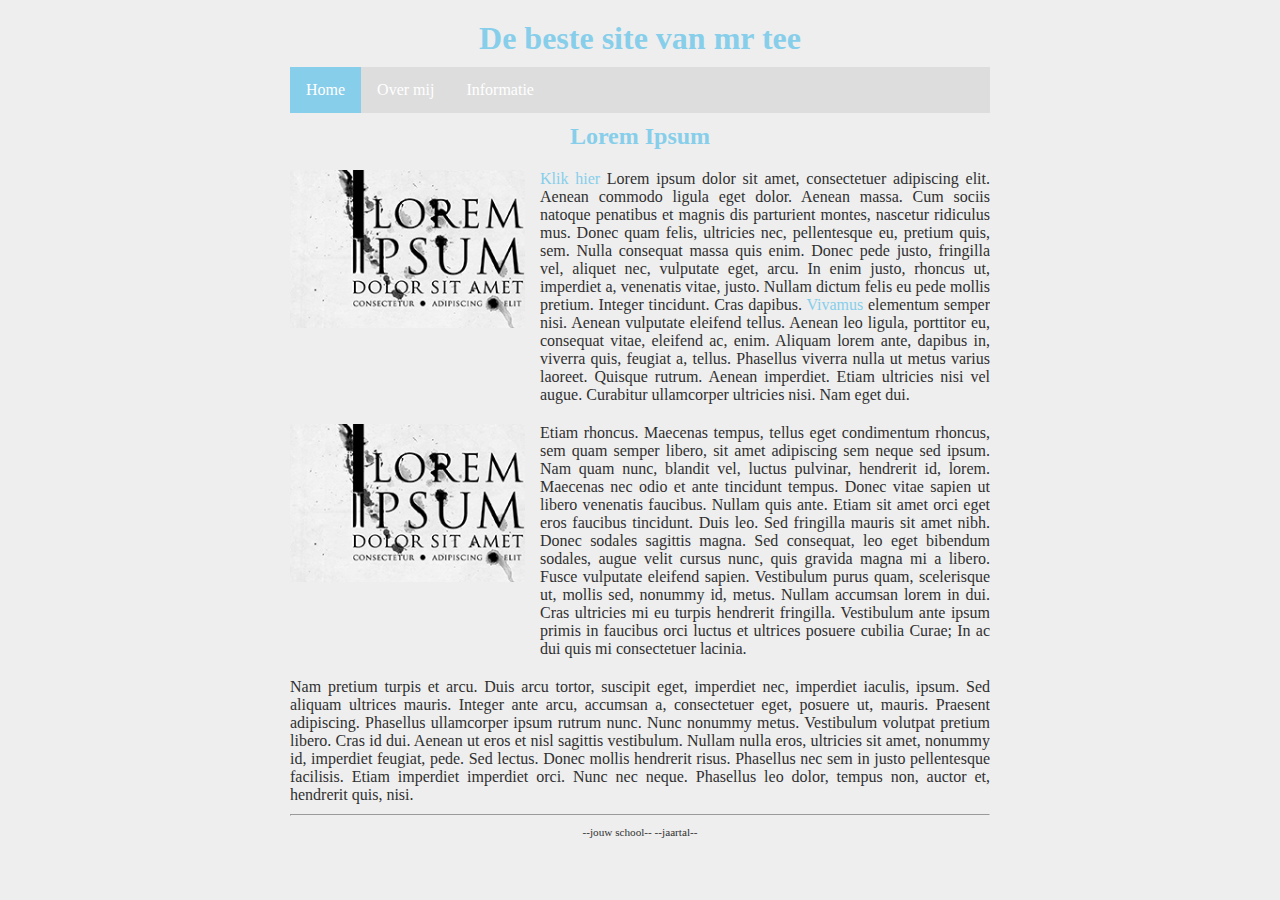
==== index.html @ 3a4fccee "informatica" ====
<!DOCTYPE html>

<html lang="nl">

<head>
  <link rel="stylesheet" href="style.css" />
  <title>Dit is een eenvoudige website</title>
  <meta charset="UTF-8" />
</head>

<body>
  <div class="page">

    <header>
      <h1 id="hoofdtitel" class="belangrijk">De beste site van mr tee</h1>
    </header>

    <nav>
      <ul>
        <li><a class="active" href="index.html">Home</a></li>
        <li><a href="overmij.html">Over mij</a></li>
        <li><a href="info.html">Informatie</a></li>
      </ul>
    </nav>

    <main>
      <h2>Lorem Ipsum</h2>

      <div class="item">
        <img class="item-plaatje" src="afbeeldingen/loremipsum.jpg" alt="lorem ipsum">
        <p class="item-tekst">
          <a href="http://nu.nl">Klik hier</a> Lorem ipsum dolor sit amet, consectetuer adipiscing elit. Aenean commodo
          ligula eget dolor. Aenean massa. Cum sociis natoque penatibus et magnis dis parturient montes, nascetur
          ridiculus mus. Donec quam felis, ultricies nec, pellentesque eu, pretium quis, sem. Nulla consequat massa quis
          enim. Donec pede justo, fringilla vel, aliquet nec, vulputate eget, arcu. In enim justo, rhoncus ut, imperdiet
          a, venenatis vitae, justo. Nullam dictum felis eu pede mollis pretium. Integer tincidunt. Cras dapibus. <a
            href="http://www.encyclo.nl/begrip/dum%20vivimus%20vivamus">Vivamus</a> elementum semper nisi. Aenean
          vulputate eleifend tellus. Aenean leo ligula, porttitor eu, consequat vitae, eleifend ac, enim. Aliquam lorem
          ante, dapibus in, viverra quis, feugiat a, tellus. Phasellus viverra nulla ut metus varius laoreet. Quisque
          rutrum. Aenean imperdiet. Etiam ultricies nisi vel augue. Curabitur ullamcorper ultricies nisi. Nam eget dui.
        </p>
      </div>

      <div class="item">
        <img class="item-plaatje" src="afbeeldingen/loremipsum.jpg" alt="lorem ipsum">
        <p class="item-tekst">
          Etiam rhoncus. Maecenas tempus, tellus eget
          condimentum rhoncus, sem quam semper libero, sit amet adipiscing sem neque sed ipsum. Nam quam nunc, blandit
          vel, luctus pulvinar, hendrerit id, lorem. Maecenas nec odio et ante tincidunt tempus. Donec vitae sapien ut
          libero venenatis faucibus. Nullam quis ante. Etiam sit amet orci eget eros faucibus tincidunt. Duis leo. Sed
          fringilla mauris sit amet nibh. Donec sodales sagittis magna. Sed consequat, leo eget bibendum sodales, augue
          velit cursus nunc, quis gravida magna mi a libero. Fusce vulputate eleifend sapien. Vestibulum purus quam,
          scelerisque ut, mollis sed, nonummy id, metus. Nullam accumsan lorem in dui. Cras ultricies mi eu turpis
          hendrerit fringilla. Vestibulum ante ipsum primis in faucibus orci luctus et ultrices posuere cubilia Curae;
          In
          ac dui quis mi consectetuer lacinia.
        </p>
      </div>

      <p>
        Nam pretium turpis et arcu. Duis arcu tortor, suscipit eget, imperdiet nec, imperdiet iaculis, ipsum. Sed
        aliquam ultrices mauris. Integer ante arcu, accumsan a, consectetuer eget, posuere ut, mauris. Praesent
        adipiscing. Phasellus ullamcorper ipsum rutrum nunc. Nunc nonummy metus. Vestibulum volutpat pretium libero.
        Cras id dui. Aenean ut eros et nisl sagittis vestibulum. Nullam nulla eros, ultricies sit amet, nonummy id,
        imperdiet feugiat, pede. Sed lectus. Donec mollis hendrerit risus. Phasellus nec sem in justo pellentesque
        facilisis. Etiam imperdiet imperdiet orci. Nunc nec neque. Phasellus leo dolor, tempus non, auctor et, hendrerit
        quis, nisi.
      </p>

    </main>

    <footer>
      <hr />
      <p class="smalltext">--jouw school-- --jaartal--</p>
    </footer>

  </div>
</body>

</html>
---- style.css ----
/* Instellingen om fouten te helpen vinden,
   uncomment om aan te zetten */

/* zorg dat elke box een gestippelde rand krijgt, 
   zodat je de afmeting goed kunt zien, 
   let op 1: dit kan de layout soms kan wijzigen 
   let op 2: laat 1 sterretje voor { staan als je commentaar weghaalt */
/*  * {border: 1px dotted black;}   */
  
/* zorg dat elke box een doorzichtige donkere achtergrond krijgt, 
   hoe meer boxen in elkaar hoe donkerder de achtergrondkleur 
   letop: laat 1 sterretje voor { staan als je commentaar weghaalt */
/*  * {background-color: rgba(0,0,0,5%);}  */


/************************* BASISINSTELLINGEN *************************/

/* Basisinstellingen voor alle pagina's, alleen aanpassen als je pro wilt worden */

* {                               /* geldt voor alles */
  box-sizing: border-box;         /* zorg dat border meetelt bij de width en height van boxen */
  margin: 0px;                    /* standaard marge 0 pixels */
}

html, body {                      /* geldt voor html en body */
  background-color: #EEEEEE;    /* achtergrondkleur lichtgrijs */
  color: #303030;               /* tekstkleur donkergrijs */
}  

div {                             /* geldt voor div */
  overflow: hidden;               /* zorgt dat een <div> de hoogte krijgt van wat erin zit
                                     (anders tellen de floats erin niet mee voor de hoogte
                                     en wordt dus wel eens hoogte 0) */
}


/************************* ALLE WEBPAGINA'S *************************/

/* Indeling en opmaak voor alle pagina's */

.page {
  width: 700px;                   /* vaste breedte van 700 pixels */
  margin: 10px auto;              /* boven en onder 10 pixels marge,
                                     links en rechts marge gelijk verdeeld (gecentreerd) */
}

header, footer {                  /* geldt voor header en footer */
  margin: 10px 0px;
}

main {                       
  text-align: justify;            /* tekst links en rechts uitvullen */
}

h1, h2, h3 {                      /* geldt voor h1 en h2 en h3 */
  margin: 10px 0px;
  text-align: center;             /* tekst centreren */
  color: skyblue;
} 

p {
  margin: 10px 0px;
  text-align: justify;            /* tekst links en rechts uitvullen */
}

img {
  margin: 10px 0px;
}

a {
  color: skyblue;
  text-decoration: none;
}

a:hover {                         /* <a> als je er met de muis op staat */
  text-decoration: underline;
}

.smalltext {
  text-align: center;
  font-size: 0.7em;
}

/************************* NAVIGATIEBALK *************************/

/* navigatiebalk voor alle pagina's */

nav ul {                        /* <ul> die child is van <nav> */
  list-style-type: none;
  margin: auto;
  padding: 0;
  background-color: #dddddd;
  overflow: hidden;
}

nav ul li {                     /* <li> die child is van <ul> die op zijn beurt child is van <nav> */
  float: left;
}

nav li a {
  display: block;
  color: white;
  text-align: center;
  padding: 14px 16px;
  text-decoration: none;
}

nav li a:hover {
  background-color: #aaaaaa;
}

nav li a.active {
  background-color: skyblue;
}


/************************* HOOFDPAGINA *************************/

/* Indeling en opmaak voor hoofdpagina */

/* .item {} */ /* hier doen we nog niks mee, dat mag je zelf toevoegen */

.item-plaatje {
  float: left;
  width: 250px;
  padding-right: 15px; /* zorgt dat plaatje niet tegen tekst komt */
}

.item-tekst {
  float: right;
  width: 450px;
}

/************************* SUBPAGINA *************************/

/* Indeling en opmaak voor subpagina */

/* verzin deze zelf... */
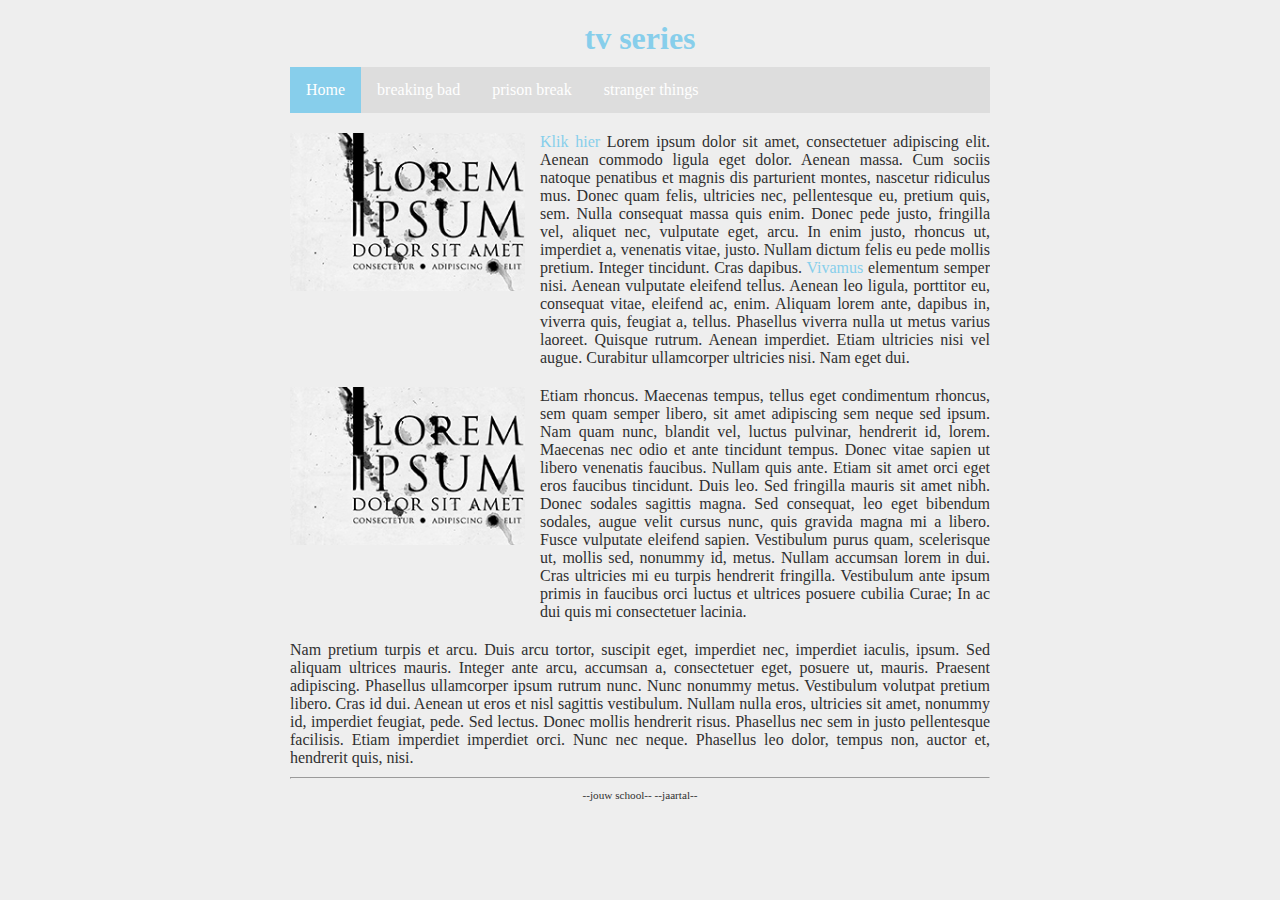
==== commit 21718ee0: "iets" ====
--- a/index.html
+++ b/index.html
@@ -12,19 +12,20 @@
   <div class="page">
 
     <header>
-      <h1 id="hoofdtitel" class="belangrijk">De beste site van mr tee</h1>
+      <h1 id="hoofdtitel" class="belangrijk"> tv series</h1>
     </header>
 
     <nav>
       <ul>
         <li><a class="active" href="index.html">Home</a></li>
-        <li><a href="overmij.html">Over mij</a></li>
-        <li><a href="info.html">Informatie</a></li>
+        <li><a href="breaking bad.html">breaking bad</a></li>
+        <li><a href="prison break.html">prison break</a></li>
+        <li><a href="stranger things.html">stranger things</a></li>
       </ul>
     </nav>
 
     <main>
-      <h2>Lorem Ipsum</h2>
+      <h2> </h2>
 
       <div class="item">
         <img class="item-plaatje" src="afbeeldingen/loremipsum.jpg" alt="lorem ipsum">
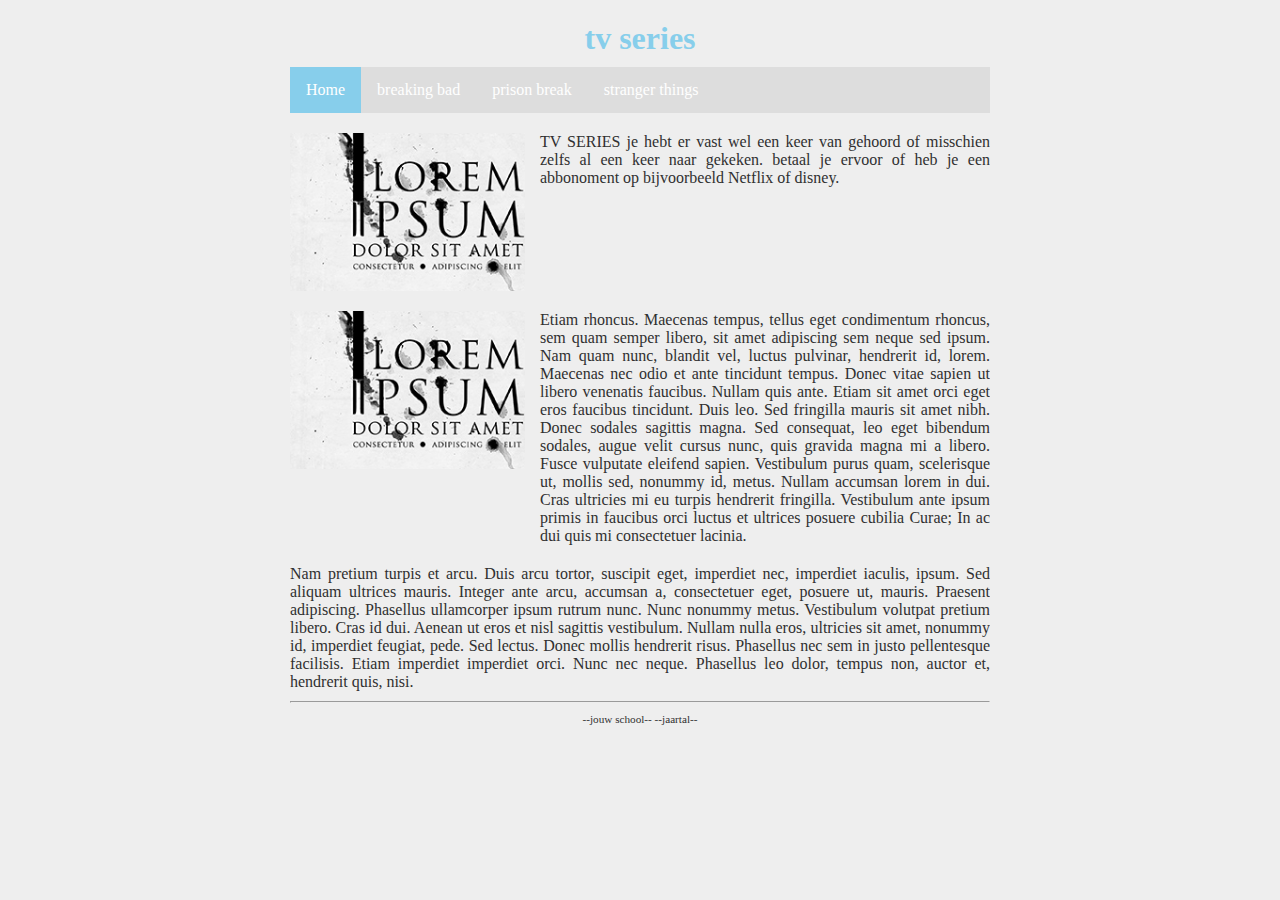
==== commit 0afeaadc: "iets1" ====
--- a/index.html
+++ b/index.html
@@ -18,9 +18,9 @@
     <nav>
       <ul>
         <li><a class="active" href="index.html">Home</a></li>
-        <li><a href="breaking bad.html">breaking bad</a></li>
-        <li><a href="prison break.html">prison break</a></li>
-        <li><a href="stranger things.html">stranger things</a></li>
+        <li><a href="breakingbad.html">breaking bad</a></li>
+        <li><a href="prisonbreak.html">prison break</a></li>
+        <li><a href="strangerthings.html">stranger things</a></li>
       </ul>
     </nav>
 
@@ -30,15 +30,9 @@
       <div class="item">
         <img class="item-plaatje" src="afbeeldingen/loremipsum.jpg" alt="lorem ipsum">
         <p class="item-tekst">
-          <a href="http://nu.nl">Klik hier</a> Lorem ipsum dolor sit amet, consectetuer adipiscing elit. Aenean commodo
-          ligula eget dolor. Aenean massa. Cum sociis natoque penatibus et magnis dis parturient montes, nascetur
-          ridiculus mus. Donec quam felis, ultricies nec, pellentesque eu, pretium quis, sem. Nulla consequat massa quis
-          enim. Donec pede justo, fringilla vel, aliquet nec, vulputate eget, arcu. In enim justo, rhoncus ut, imperdiet
-          a, venenatis vitae, justo. Nullam dictum felis eu pede mollis pretium. Integer tincidunt. Cras dapibus. <a
-            href="http://www.encyclo.nl/begrip/dum%20vivimus%20vivamus">Vivamus</a> elementum semper nisi. Aenean
-          vulputate eleifend tellus. Aenean leo ligula, porttitor eu, consequat vitae, eleifend ac, enim. Aliquam lorem
-          ante, dapibus in, viverra quis, feugiat a, tellus. Phasellus viverra nulla ut metus varius laoreet. Quisque
-          rutrum. Aenean imperdiet. Etiam ultricies nisi vel augue. Curabitur ullamcorper ultricies nisi. Nam eget dui.
+          <a href="http://nu.nl"></a> <a>         
+            </a> TV SERIES je hebt er vast wel een keer van gehoord of misschien zelfs al een keer naar gekeken. betaal je ervoor of heb je een abbonoment op bijvoorbeeld Netflix of disney.     
+          
         </p>
       </div>
 
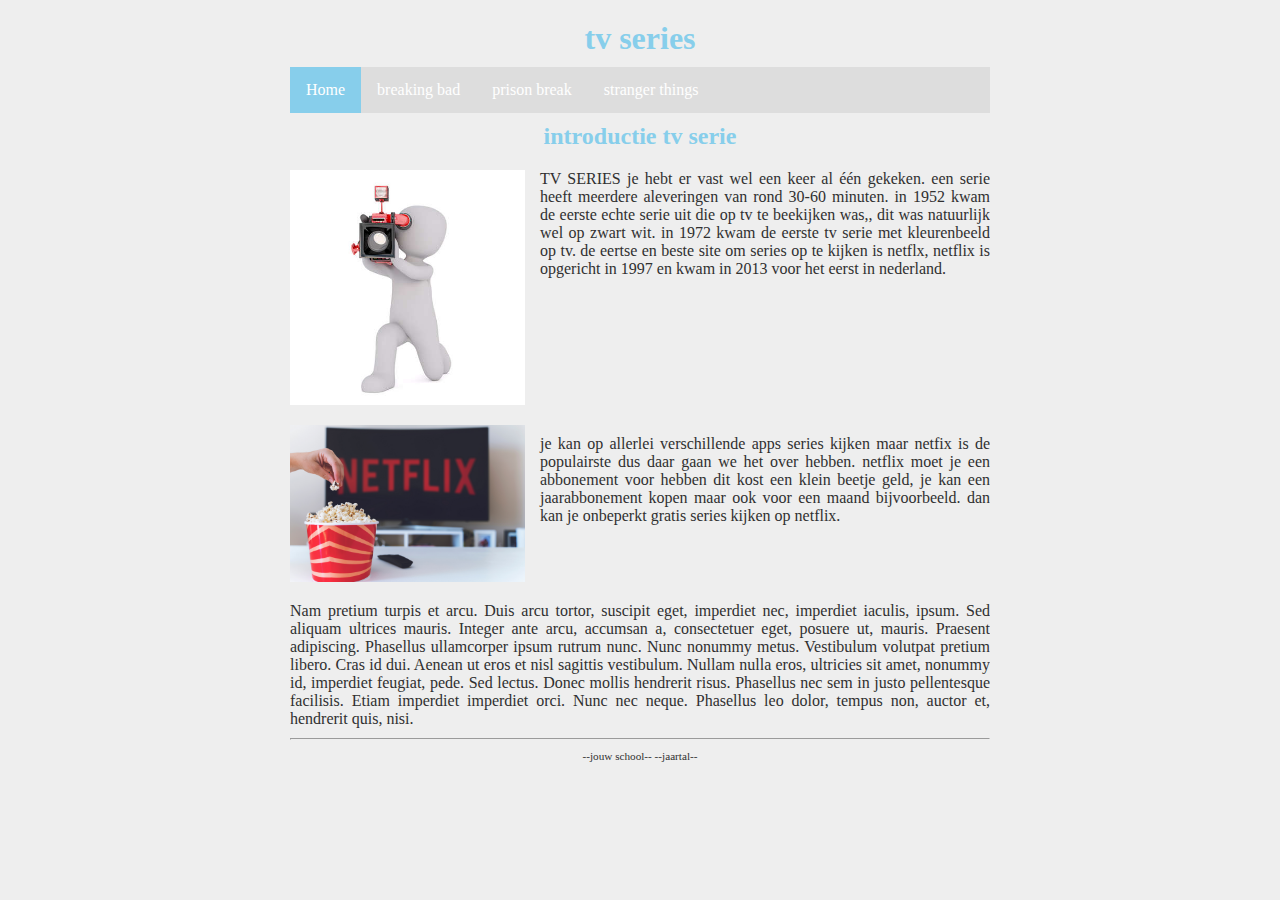
==== commit 3c06393a: "iets3" ====
--- a/index.html
+++ b/index.html
@@ -25,31 +25,22 @@
     </nav>
 
     <main>
-      <h2> </h2>
+      <h2>introductie tv serie</h2>
 
       <div class="item">
-        <img class="item-plaatje" src="afbeeldingen/loremipsum.jpg" alt="lorem ipsum">
+        <img class="item-plaatje" src="afbeeldingen/film.jpg" alt="lorem ipsum">
         <p class="item-tekst">
           <a href="http://nu.nl"></a> <a>         
-            </a> TV SERIES je hebt er vast wel een keer van gehoord of misschien zelfs al een keer naar gekeken. betaal je ervoor of heb je een abbonoment op bijvoorbeeld Netflix of disney.     
+            </a> TV SERIES je hebt er vast wel een keer al één gekeken. een serie heeft meerdere aleveringen  van rond 30-60 minuten. in 1952 kwam  de eerste echte serie uit die op tv te beekijken was,, dit was natuurlijk wel op zwart wit. in 1972 kwam de eerste tv serie met kleurenbeeld op tv. de eertse en beste site om series op te kijken is netflx, netflix is opgericht in 1997 en kwam in 2013 voor het eerst in nederland.
+        
           
         </p>
       </div>
 
       <div class="item">
-        <img class="item-plaatje" src="afbeeldingen/loremipsum.jpg" alt="lorem ipsum">
+        <img class="item-plaatje" src="afbeeldingen/Netflix.webp" alt="lorum ipsun">
         <p class="item-tekst">
-          Etiam rhoncus. Maecenas tempus, tellus eget
-          condimentum rhoncus, sem quam semper libero, sit amet adipiscing sem neque sed ipsum. Nam quam nunc, blandit
-          vel, luctus pulvinar, hendrerit id, lorem. Maecenas nec odio et ante tincidunt tempus. Donec vitae sapien ut
-          libero venenatis faucibus. Nullam quis ante. Etiam sit amet orci eget eros faucibus tincidunt. Duis leo. Sed
-          fringilla mauris sit amet nibh. Donec sodales sagittis magna. Sed consequat, leo eget bibendum sodales, augue
-          velit cursus nunc, quis gravida magna mi a libero. Fusce vulputate eleifend sapien. Vestibulum purus quam,
-          scelerisque ut, mollis sed, nonummy id, metus. Nullam accumsan lorem in dui. Cras ultricies mi eu turpis
-          hendrerit fringilla. Vestibulum ante ipsum primis in faucibus orci luctus et ultrices posuere cubilia Curae;
-          In
-          ac dui quis mi consectetuer lacinia.
-        </p>
+        </p> je kan op allerlei verschillende apps series kijken maar netfix is de populairste dus daar gaan we het over hebben. netflix moet je een abbonement voor hebben dit kost een klein beetje geld, je kan een jaarabbonement kopen maar ook voor een maand bijvoorbeeld. dan kan je onbeperkt gratis series kijken op netflix. 
       </div>
 
       <p>
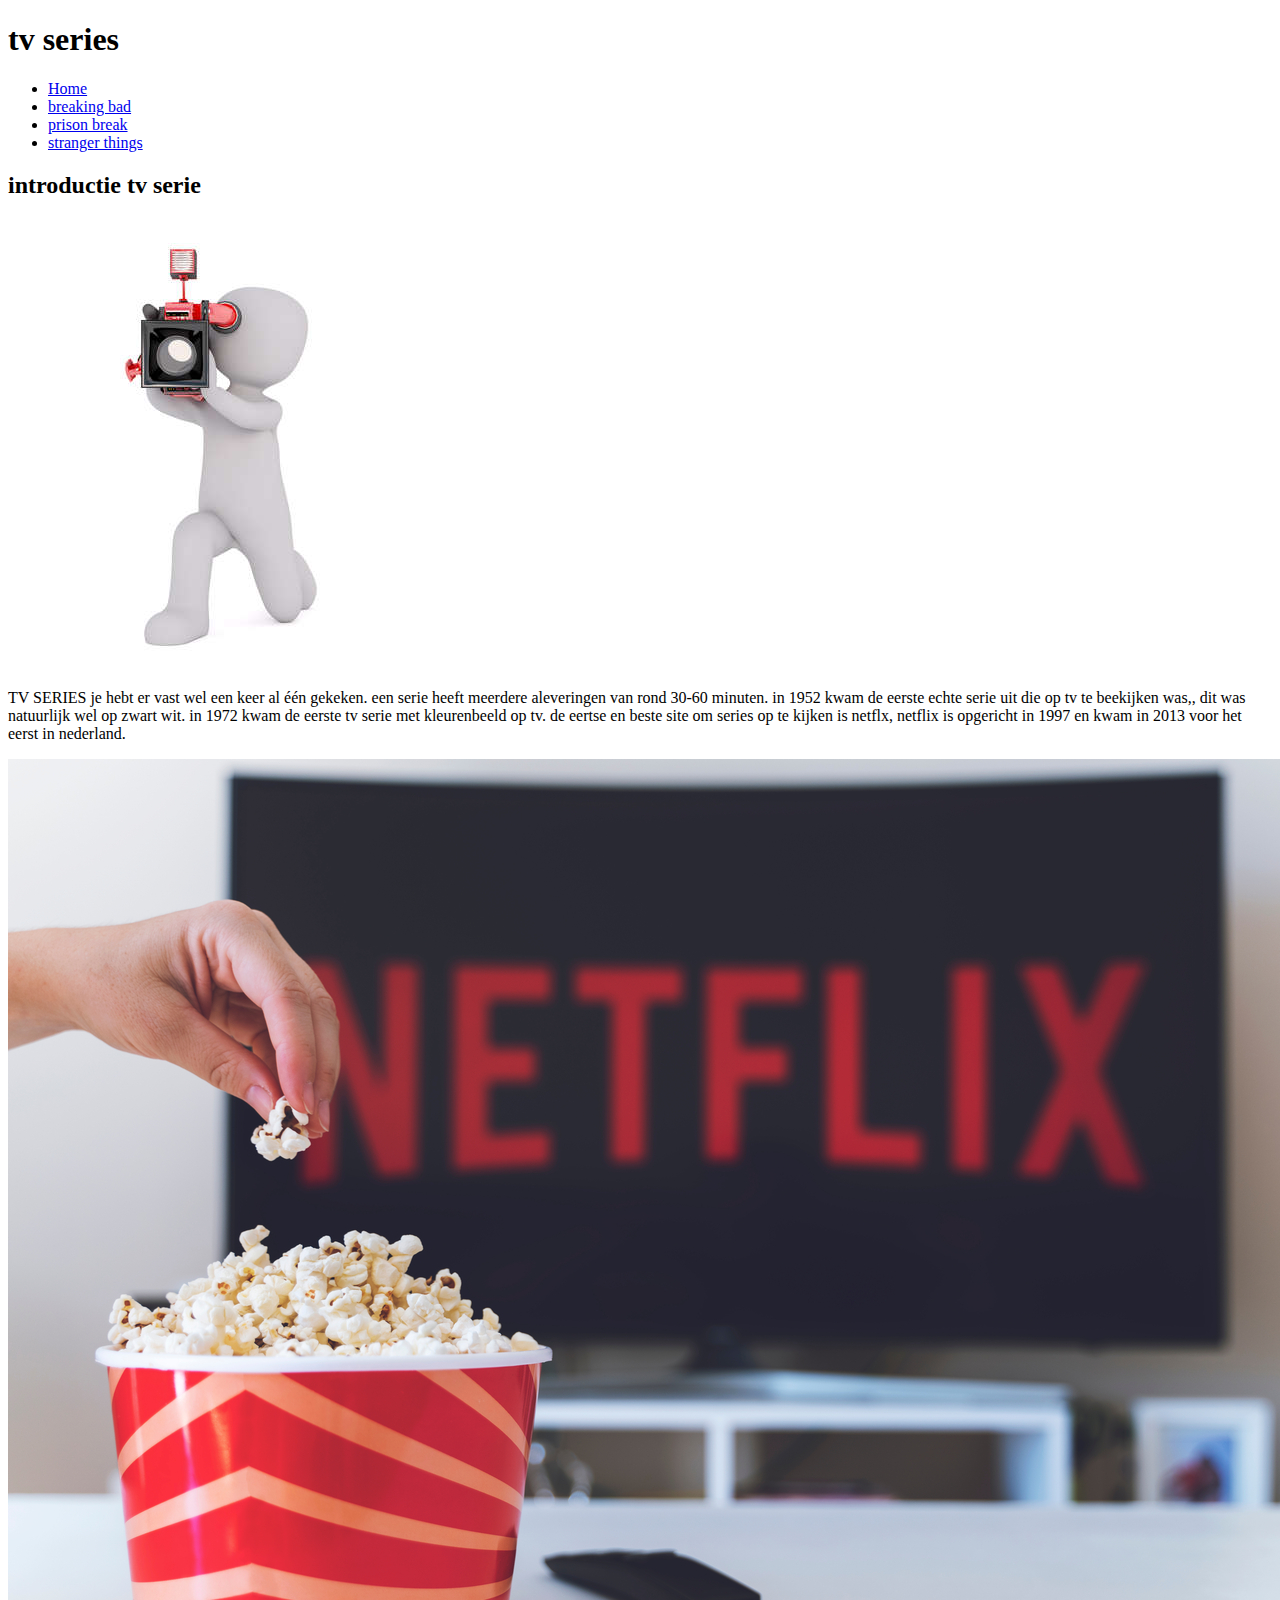
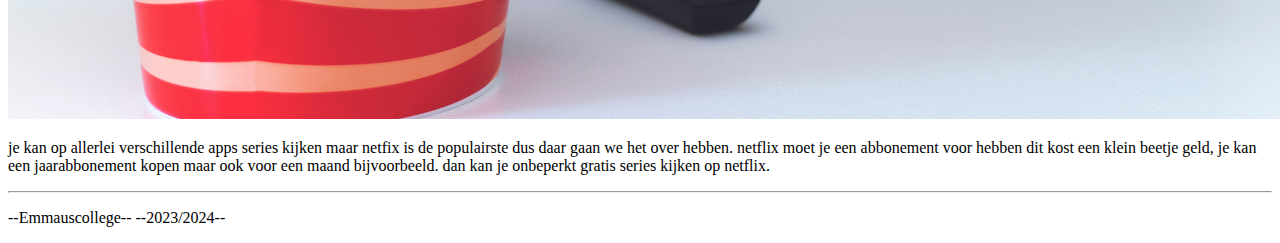
==== commit 68ba0aa0: "probeer te saven" ====
--- a/index.html
+++ b/index.html
@@ -44,20 +44,17 @@
       </div>
 
       <p>
-        Nam pretium turpis et arcu. Duis arcu tortor, suscipit eget, imperdiet nec, imperdiet iaculis, ipsum. Sed
-        aliquam ultrices mauris. Integer ante arcu, accumsan a, consectetuer eget, posuere ut, mauris. Praesent
-        adipiscing. Phasellus ullamcorper ipsum rutrum nunc. Nunc nonummy metus. Vestibulum volutpat pretium libero.
-        Cras id dui. Aenean ut eros et nisl sagittis vestibulum. Nullam nulla eros, ultricies sit amet, nonummy id,
-        imperdiet feugiat, pede. Sed lectus. Donec mollis hendrerit risus. Phasellus nec sem in justo pellentesque
-        facilisis. Etiam imperdiet imperdiet orci. Nunc nec neque. Phasellus leo dolor, tempus non, auctor et, hendrerit
-        quis, nisi.
+
+
+
+        
       </p>
 
     </main>
 
     <footer>
       <hr />
-      <p class="smalltext">--jouw school-- --jaartal--</p>
+      <p class="smalltext">--Emmauscollege-- --2023/2024--</p>
     </footer>
 
   </div>
--- a/style.css
+++ b/style.css
@@ -1,13 +1,13 @@
 /* Instellingen om fouten te helpen vinden,
    uncomment om aan te zetten */
 
-/* zorg dat elke box een gestippelde rand krijgt, 
+ zorg dat elke box een gestippelde rand krijgt, 
    zodat je de afmeting goed kunt zien, 
    let op 1: dit kan de layout soms kan wijzigen 
    let op 2: laat 1 sterretje voor { staan als je commentaar weghaalt */
-/*  * {border: 1px dotted black;}   */
+  /* {border: 1px dotted black;}   
   
-/* zorg dat elke box een doorzichtige donkere achtergrond krijgt, 
+ zorg dat elke box een doorzichtige donkere achtergrond krijgt, 
    hoe meer boxen in elkaar hoe donkerder de achtergrondkleur 
    letop: laat 1 sterretje voor { staan als je commentaar weghaalt */
 /*  * {background-color: rgba(0,0,0,5%);}  */
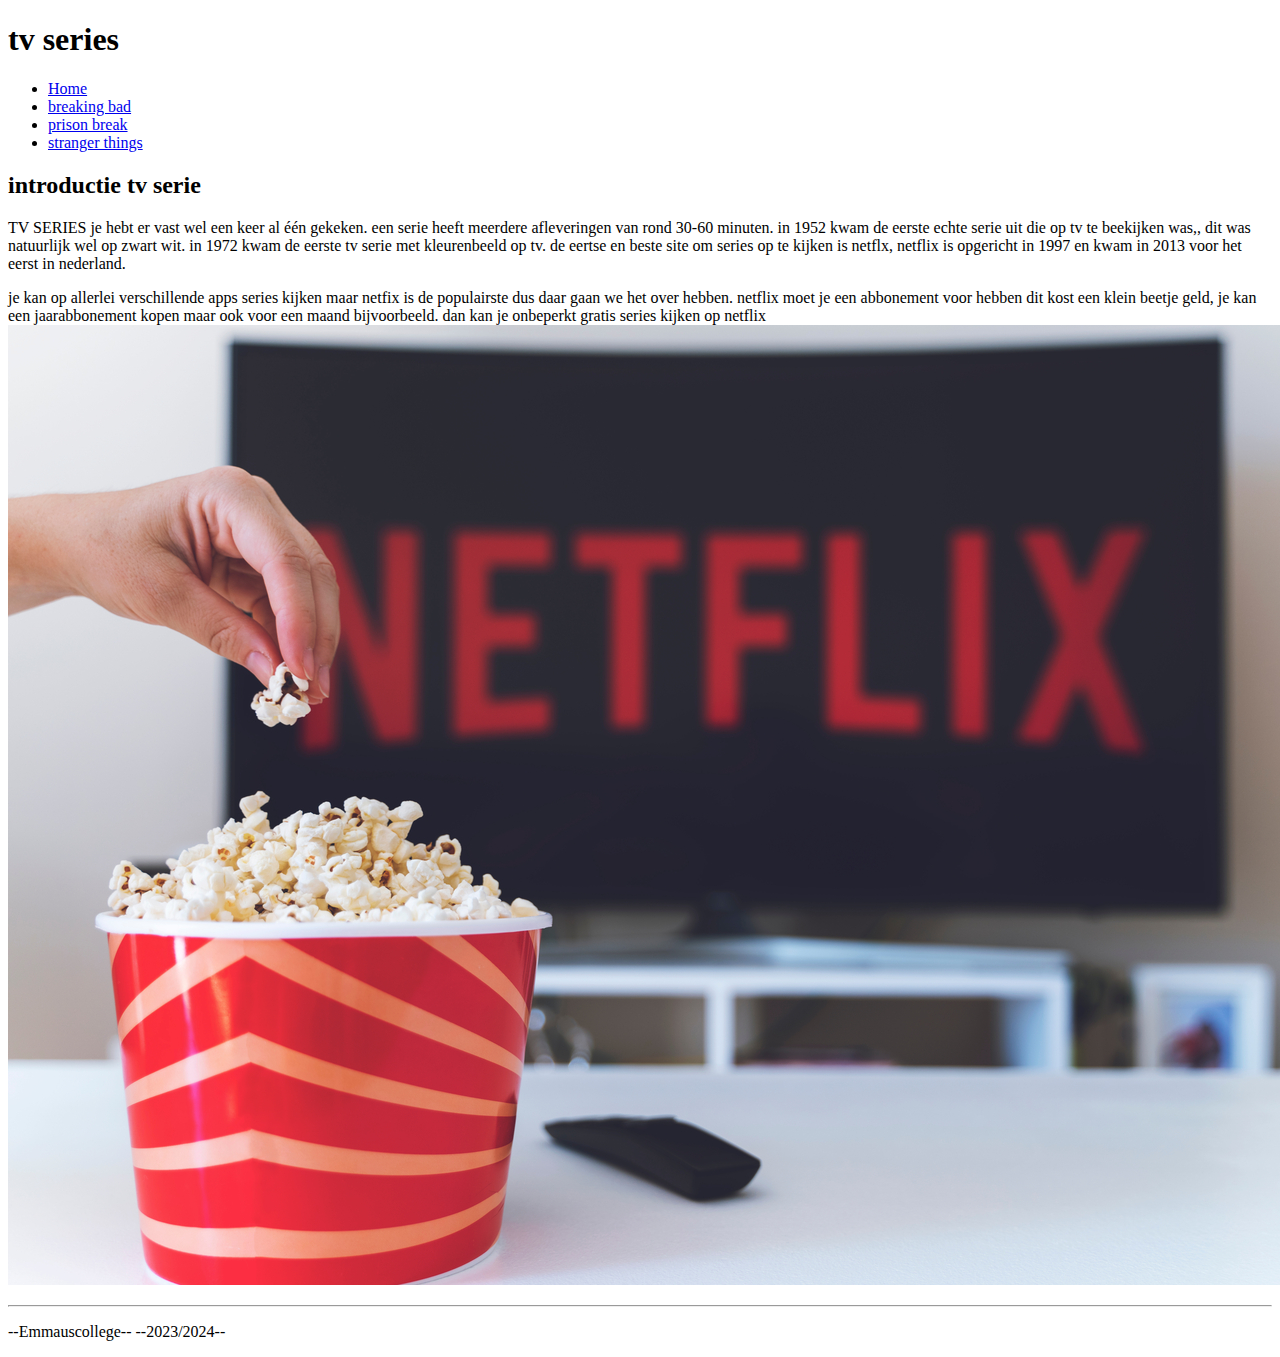
==== commit 96e38759: "upload from broken repl" ====
--- a/index.html
+++ b/index.html
@@ -28,19 +28,18 @@
       <h2>introductie tv serie</h2>
 
       <div class="item">
-        <img class="item-plaatje" src="afbeeldingen/film.jpg" alt="lorem ipsum">
         <p class="item-tekst">
           <a href="http://nu.nl"></a> <a>         
-            </a> TV SERIES je hebt er vast wel een keer al één gekeken. een serie heeft meerdere aleveringen  van rond 30-60 minuten. in 1952 kwam  de eerste echte serie uit die op tv te beekijken was,, dit was natuurlijk wel op zwart wit. in 1972 kwam de eerste tv serie met kleurenbeeld op tv. de eertse en beste site om series op te kijken is netflx, netflix is opgericht in 1997 en kwam in 2013 voor het eerst in nederland.
+            </a> TV SERIES je hebt er vast wel een keer al één gekeken. een serie heeft meerdere afleveringen  van rond 30-60 minuten. in 1952 kwam  de eerste echte serie uit die op tv te beekijken was,, dit was natuurlijk wel op zwart wit. in 1972 kwam de eerste tv serie met kleurenbeeld op tv. de eertse en beste site om series op te kijken is netflx, netflix is opgericht in 1997 en kwam in 2013 voor het eerst in nederland.
         
           
         </p>
       </div>
 
       <div class="item">
+        <p class="item-tekst">
+        </p> je kan op allerlei verschillende apps series kijken maar netfix is de populairste dus daar gaan we het over hebben. netflix moet je een abbonement voor hebben dit kost een klein beetje geld, je kan een jaarabbonement kopen maar ook voor een maand bijvoorbeeld. dan kan je onbeperkt gratis series kijken op netflix
         <img class="item-plaatje" src="afbeeldingen/Netflix.webp" alt="lorum ipsun">
-        <p class="item-tekst">
-        </p> je kan op allerlei verschillende apps series kijken maar netfix is de populairste dus daar gaan we het over hebben. netflix moet je een abbonement voor hebben dit kost een klein beetje geld, je kan een jaarabbonement kopen maar ook voor een maand bijvoorbeeld. dan kan je onbeperkt gratis series kijken op netflix. 
       </div>
 
       <p>
--- a/style.css
+++ b/style.css
@@ -110,7 +110,7 @@
 }
 
 nav li a.active {
-  background-color: skyblue;
+  background-color: #6c8f9d;
 }
 
 
@@ -122,13 +122,14 @@
 
 .item-plaatje {
   float: left;
-  width: 250px;
-  padding-right: 15px; /* zorgt dat plaatje niet tegen tekst komt */
+  width: 100cm;
+  height: 50cm;
+  padding-right: 10ch; /* zorgt dat plaatje niet tegen tekst komt */
 }
 
 .item-tekst {
   float: right;
-  width: 450px;
+  width: 250px;
 }
 
 /************************* SUBPAGINA *************************/
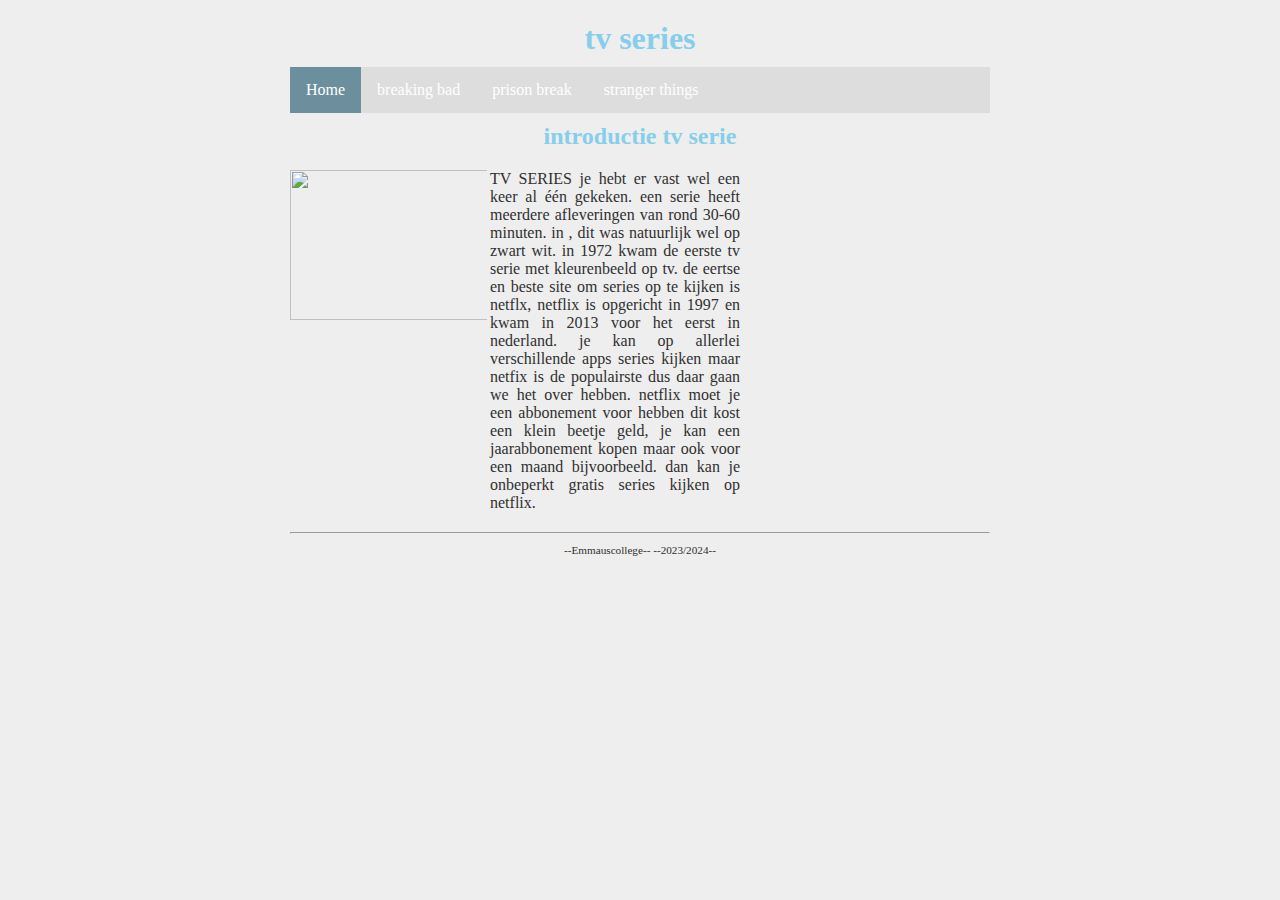
==== commit 160c2dc7: "iets" ====
--- a/index.html
+++ b/index.html
@@ -28,25 +28,23 @@
       <h2>introductie tv serie</h2>
 
       <div class="item">
+        <img class="item-plaatje" src="afbeeeldingen/Netflix.webp">
         <p class="item-tekst">
-          <a href="http://nu.nl"></a> <a>         
-            </a> TV SERIES je hebt er vast wel een keer al één gekeken. een serie heeft meerdere afleveringen  van rond 30-60 minuten. in 1952 kwam  de eerste echte serie uit die op tv te beekijken was,, dit was natuurlijk wel op zwart wit. in 1972 kwam de eerste tv serie met kleurenbeeld op tv. de eertse en beste site om series op te kijken is netflx, netflix is opgericht in 1997 en kwam in 2013 voor het eerst in nederland.
-        
-          
-        </p>
+          <a href="http://nu.nl"></a> <a>
+
+          </a> TV SERIES je hebt er vast wel een keer al één gekeken. een serie heeft meerdere afleveringen van rond
+          30-60 minuten. in , dit was natuurlijk wel op
+          zwart wit. in 1972 kwam de eerste tv serie met kleurenbeeld op tv. de eertse en beste site om series op te
+          kijken is netflx, netflix is opgericht in 1997 en kwam in 2013 voor het eerst in nederland. je kan op allerlei verschillende apps series kijken maar netfix is de populairste dus daar gaan we het over
+        hebben. netflix moet je een abbonement voor hebben dit kost een klein beetje geld, je kan een jaarabbonement
+        kopen maar ook voor een maand bijvoorbeeld. dan kan je onbeperkt gratis series kijken op netflix.
+
       </div>
-
-      <div class="item">
-        <p class="item-tekst">
-        </p> je kan op allerlei verschillende apps series kijken maar netfix is de populairste dus daar gaan we het over hebben. netflix moet je een abbonement voor hebben dit kost een klein beetje geld, je kan een jaarabbonement kopen maar ook voor een maand bijvoorbeeld. dan kan je onbeperkt gratis series kijken op netflix
-        <img class="item-plaatje" src="afbeeldingen/Netflix.webp" alt="lorum ipsun">
-      </div>
-
-      <p>
 
 
 
-        
+
+
       </p>
 
     </main>
--- a/style.css
+++ b/style.css
@@ -1,11 +1,11 @@
-/* Instellingen om fouten te helpen vinden,
+/*Instellingen om fouten te helpen vinden,
    uncomment om aan te zetten */
-
+/*
  zorg dat elke box een gestippelde rand krijgt, 
    zodat je de afmeting goed kunt zien, 
    let op 1: dit kan de layout soms kan wijzigen 
    let op 2: laat 1 sterretje voor { staan als je commentaar weghaalt */
-  /* {border: 1px dotted black;}   
+ /* {border: 1px dotted black;}  
   
  zorg dat elke box een doorzichtige donkere achtergrond krijgt, 
    hoe meer boxen in elkaar hoe donkerder de achtergrondkleur 
@@ -22,7 +22,7 @@
   margin: 0px;                    /* standaard marge 0 pixels */
 }
 
-html, body {                      /* geldt voor html en body */
+html, body {                     /*  geldt voor html en body */
   background-color: #EEEEEE;    /* achtergrondkleur lichtgrijs */
   color: #303030;               /* tekstkleur donkergrijs */
 }  
@@ -120,16 +120,16 @@
 
 /* .item {} */ /* hier doen we nog niks mee, dat mag je zelf toevoegen */
 
-.item-plaatje {
+ .item-plaatje {
   float: left;
-  width: 100cm;
-  height: 50cm;
-  padding-right: 10ch; /* zorgt dat plaatje niet tegen tekst komt */
-}
+  width: 200px;
+  height: 150px; 
+  padding-right: 3px; /* zorgt dat plaatje niet tegen tekst komt */ 
+ }
 
 .item-tekst {
-  float: right;
-  width: 250px;
+  float: left;
+  width:  250px;
 }
 
 /************************* SUBPAGINA *************************/
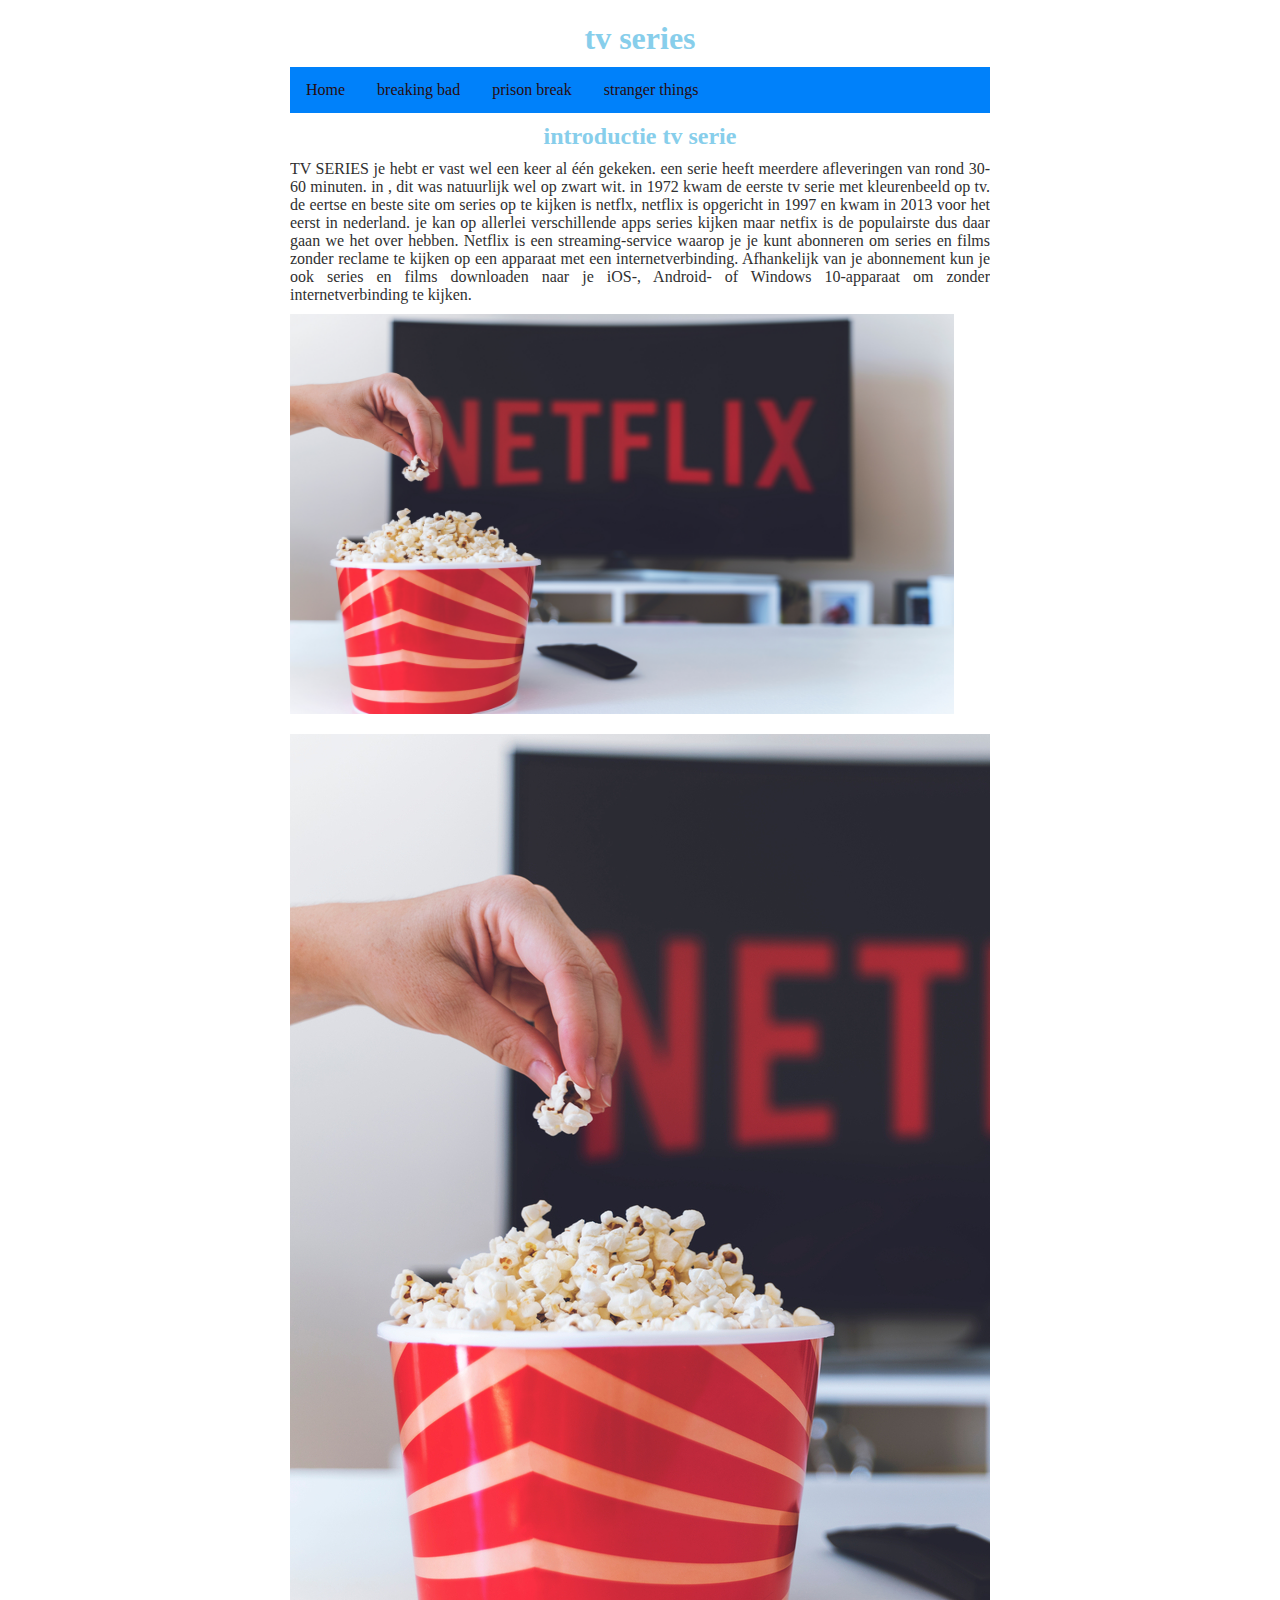
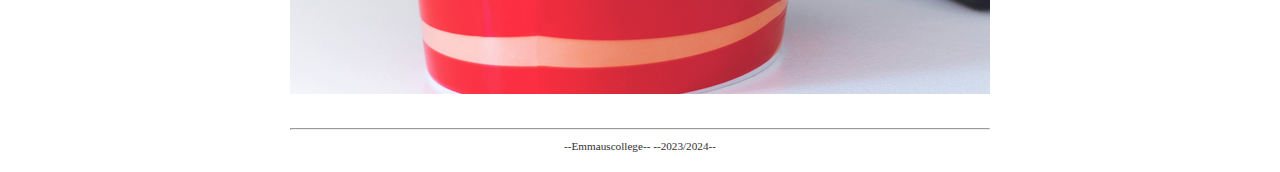
==== commit b345af24: "iets" ====
--- a/index.html
+++ b/index.html
@@ -27,25 +27,34 @@
     <main>
       <h2>introductie tv serie</h2>
 
+      <a>
+
+      </a> TV SERIES je hebt er vast wel een keer al één gekeken. een serie heeft meerdere afleveringen van rond
+      30-60 minuten. in , dit was natuurlijk wel op
+      zwart wit. in 1972 kwam de eerste tv serie met kleurenbeeld op tv. de eertse en beste site om series op te
+      kijken is netflx, netflix is opgericht in 1997 en kwam in 2013 voor het eerst in nederland. je kan op allerlei
+      verschillende apps series kijken maar netfix is de populairste dus daar gaan we het over
+      hebben. Netflix is een streaming-service waarop je je kunt abonneren om series en films zonder reclame te kijken
+      op een apparaat met een internetverbinding. Afhankelijk van je abonnement kun je ook series en films downloaden
+      naar je iOS-, Android- of Windows 10-apparaat om zonder internetverbinding te kijken.
+
       <div class="item">
-        <img class="item-plaatje" src="afbeeeldingen/Netflix.webp">
+        <img class="item-plaatje" src="afbeeldingen/Netflix.webp">
         <p class="item-tekst">
-          <a href="http://nu.nl"></a> <a>
+          <a href="http://nu.nl"></a> 
+        </p>
+      </div>
 
-          </a> TV SERIES je hebt er vast wel een keer al één gekeken. een serie heeft meerdere afleveringen van rond
-          30-60 minuten. in , dit was natuurlijk wel op
-          zwart wit. in 1972 kwam de eerste tv serie met kleurenbeeld op tv. de eertse en beste site om series op te
-          kijken is netflx, netflix is opgericht in 1997 en kwam in 2013 voor het eerst in nederland. je kan op allerlei verschillende apps series kijken maar netfix is de populairste dus daar gaan we het over
-        hebben. netflix moet je een abbonement voor hebben dit kost een klein beetje geld, je kan een jaarabbonement
-        kopen maar ook voor een maand bijvoorbeeld. dan kan je onbeperkt gratis series kijken op netflix.
-
+      <div class="itemklein">
+        <img class="itemklein-plaatje" src="afbeeldingen/Netflix.webp">
+        <p class="itemklein-tekst">
+          <a href="http://nu.nl"></a> 
+        </p>
       </div>
 
 
 
 
-
-      </p>
 
     </main>
 
--- a/style.css
+++ b/style.css
@@ -23,7 +23,7 @@
 }
 
 html, body {                     /*  geldt voor html en body */
-  background-color: #EEEEEE;    /* achtergrondkleur lichtgrijs */
+  background-color: #ffffff;    /* achtergrondkleur lichtgrijs */
   color: #303030;               /* tekstkleur donkergrijs */
 }  
 
@@ -68,7 +68,7 @@
 }
 
 a {
-  color: skyblue;
+  color: #0e51d8;
   text-decoration: none;
 }
 
@@ -89,7 +89,7 @@
   list-style-type: none;
   margin: auto;
   padding: 0;
-  background-color: #dddddd;
+  background-color: #0081fa;
   overflow: hidden;
 }
 
@@ -99,18 +99,19 @@
 
 nav li a {
   display: block;
-  color: white;
+  color: #270c0d;
   text-align: center;
   padding: 14px 16px;
   text-decoration: none;
+  border-radius: 10p;
 }
 
 nav li a:hover {
-  background-color: #aaaaaa;
+  background-color: #0081fa;
 }
 
 nav li a.active {
-  background-color: #6c8f9d;
+  background-color: #0081fa;
 }
 
 
@@ -122,14 +123,20 @@
 
  .item-plaatje {
   float: left;
-  width: 200px;
-  height: 150px; 
+  width: 500pt;
+  height: 400px; 
   padding-right: 3px; /* zorgt dat plaatje niet tegen tekst komt */ 
  }
 
+itemklein-plaatje
+float: :left;
+width:  200px;
+height: 200px;
+padding-right: 3px;
+
 .item-tekst {
-  float: left;
-  width:  250px;
+  float:lett;
+  width:  500pt;
 }
 
 /************************* SUBPAGINA *************************/
